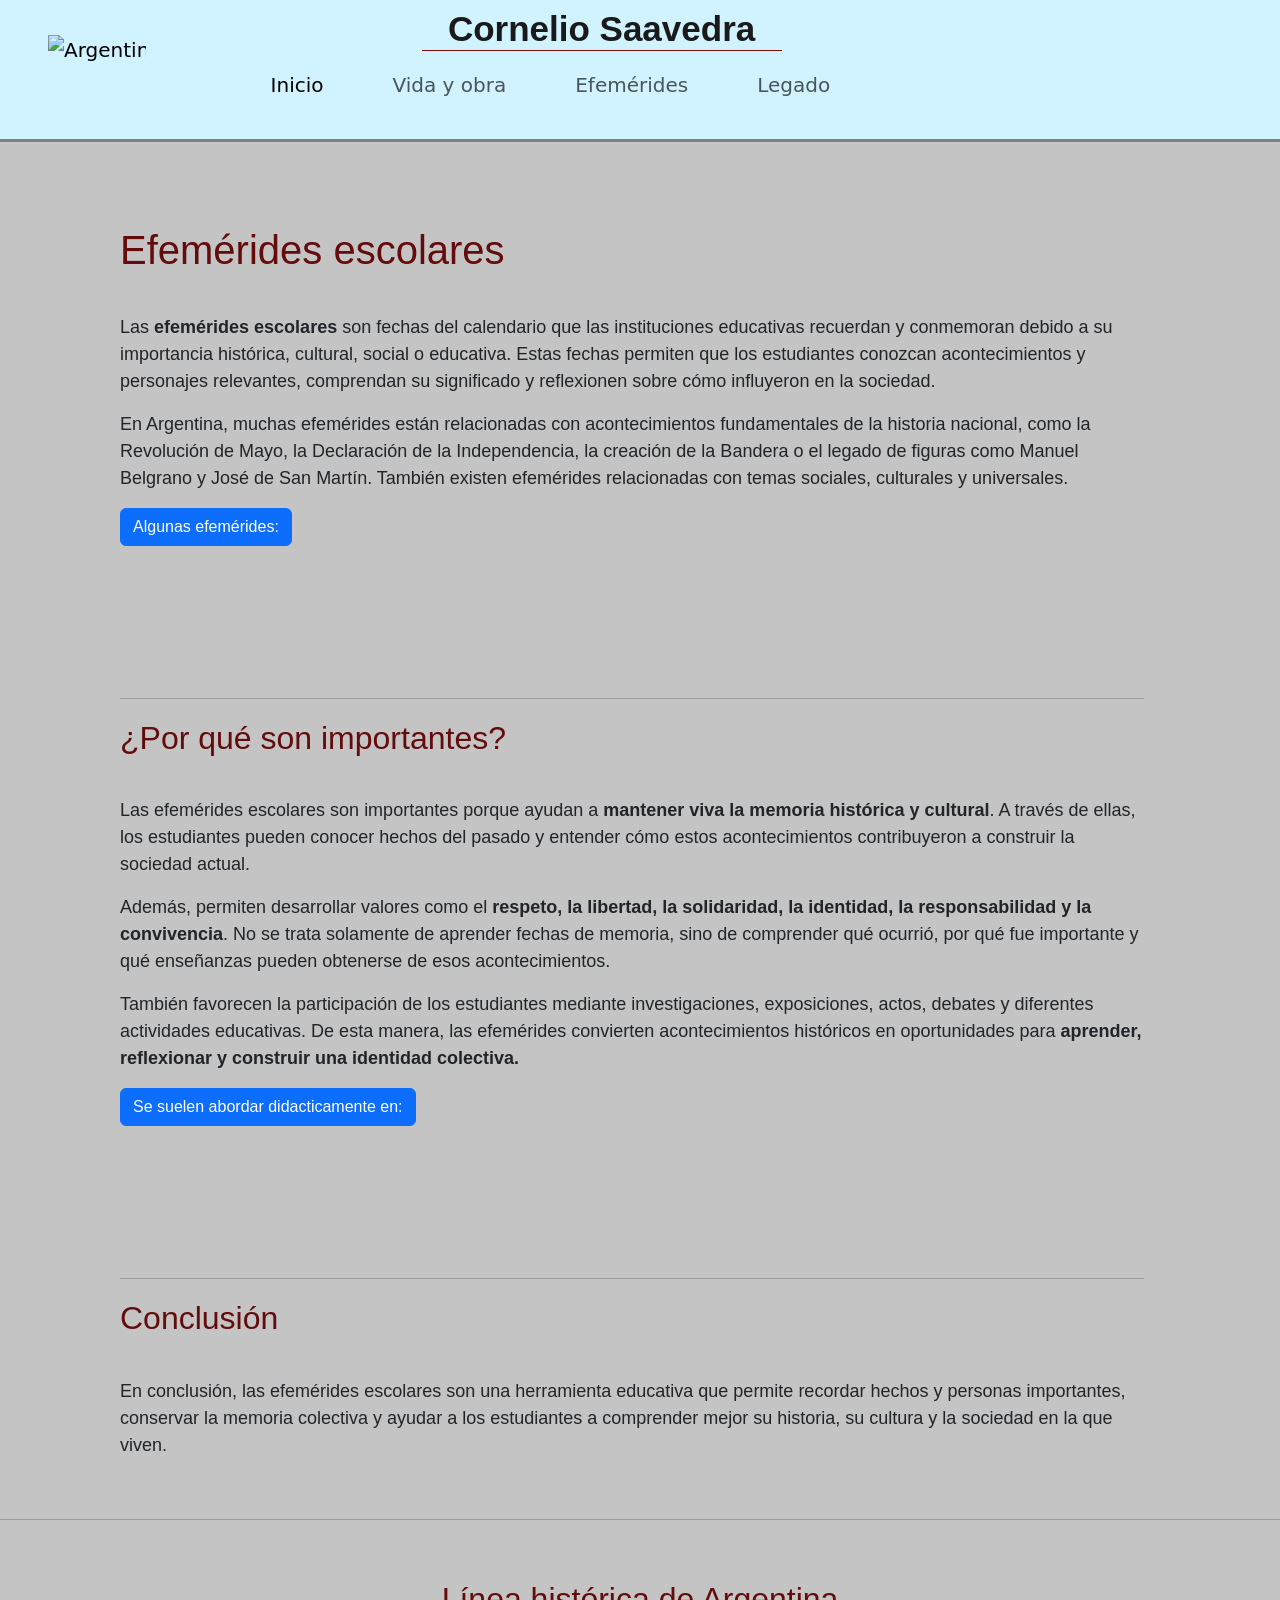
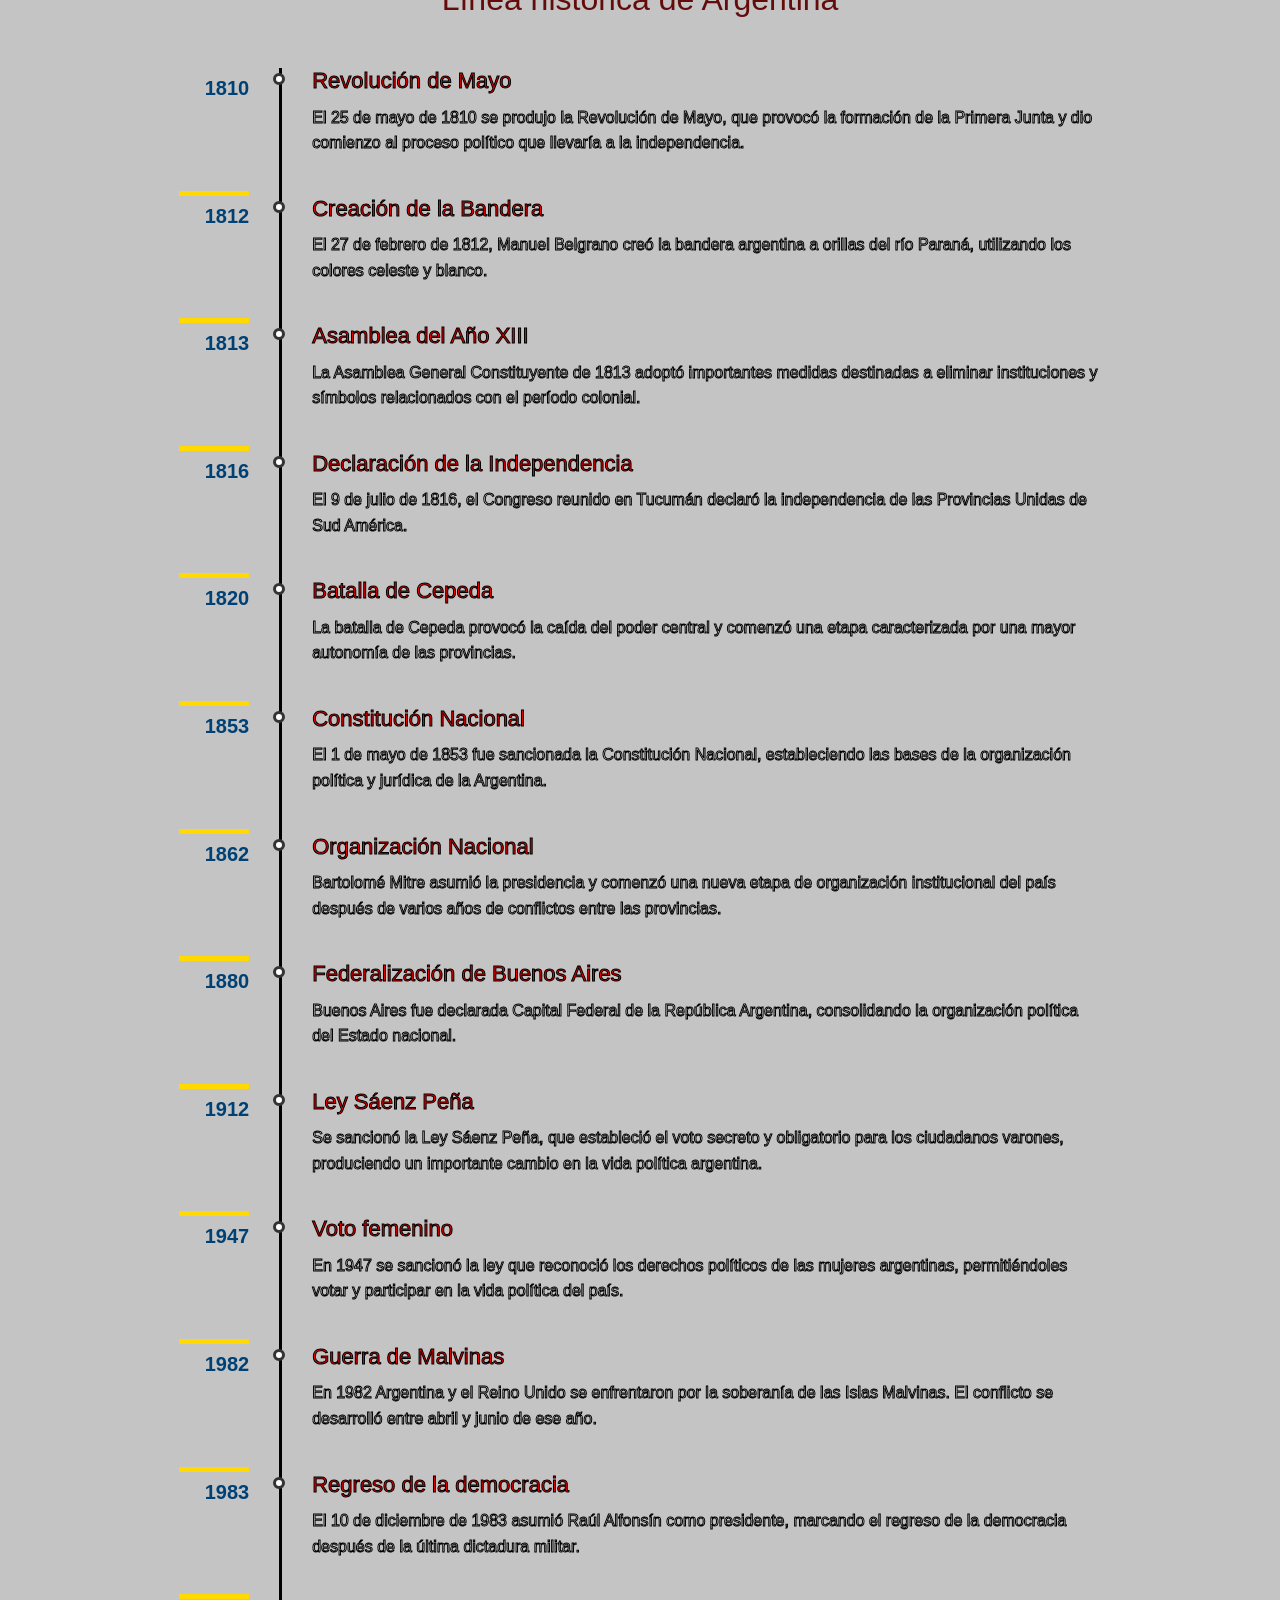
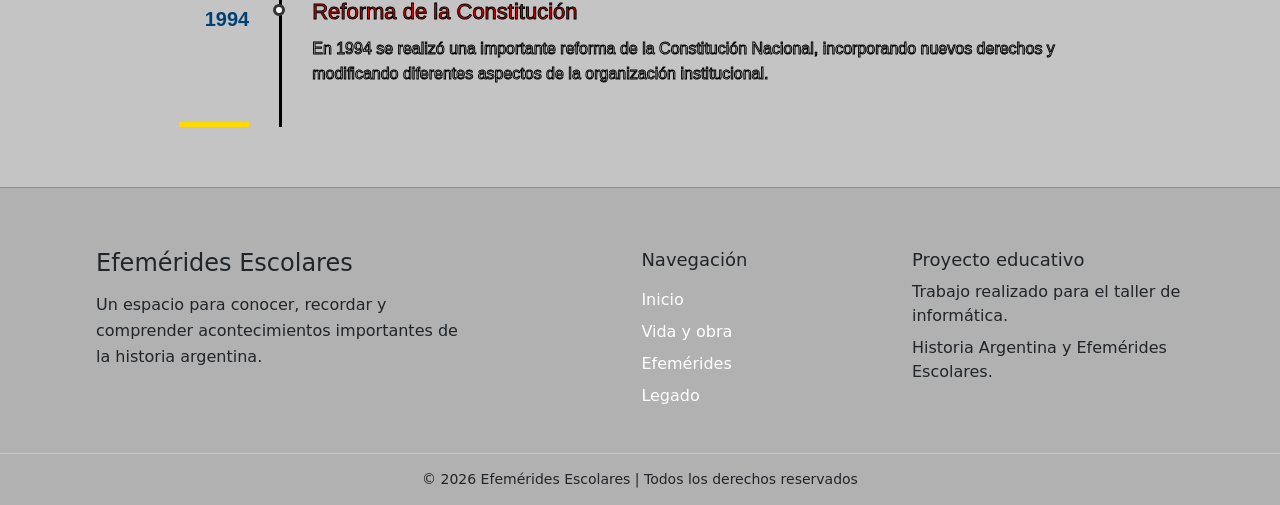
==== index.html @ 057ef775 "Add files via upload" ====
<!DOCTYPE html>
<html lang="en">
<head>
    <meta charset="UTF-8">
    <meta name="viewport" content="width=device-width, initial-scale=1.0">
    <title>Efemerides Escolares</title>
    <link rel="stylesheet" href="estilos.css">
    <link href="https://cdn.jsdelivr.net/npm/bootstrap@5.3.8/dist/css/bootstrap.min.css" rel="stylesheet" integrity="sha384-sRIl4kxILFvY47J16cr9ZwB07vP4J8+LH7qKQnuqkuIAvNWLzeN8tE5YBujZqJLB" crossorigin="anonymous">
    <script src="https://cdn.jsdelivr.net/npm/bootstrap@5.3.8/dist/js/bootstrap.bundle.min.js" integrity="sha384-FKyoEForCGlyvwx9Hj09JcYn3nv7wiPVlz7YYwJrWVcXK/BmnVDxM+D2scQbITxI" crossorigin="anonymous"></script>
</head>
<body>
<nav class="navbar navbar-expand-lg">

  <div class="container-fluid px-5">

    <a class="navbar-brand" href="#">
      <img class="loguitoarg" src="img/logoarg.jpg" alt="Argentina" width="230" height="100">
    </a>

    <button class="navbar-toggler" type="button" data-bs-toggle="collapse"
      data-bs-target="#navbarSupportedContent" aria-controls="navbarSupportedContent"
      aria-expanded="false" aria-label="Toggle navigation">

      <span class="navbar-toggler-icon"></span>

    </button>


    <div class="collapse navbar-collapse" id="navbarSupportedContent">

   
      <div class="titulo-navbar">
        <h1>Cornelio Saavedra</h1>
      </div>


      
      <ul class="navbar-nav mb-2 mb-lg-0">

        <li class="nav-item">
          <a class="nav-link active" aria-current="page" href="index.html">
            Inicio
          </a>
        </li>

        <li class="nav-item">
          <a class="nav-link" href="seccion1.html">
            Vida y obra
          </a>
        </li>

        <li class="nav-item">
          <a class="nav-link" href="seccion2.html">
            Efemérides
          </a>
        </li>

        <li class="nav-item">
          <a class="nav-link" href="seccion3.html">
            Legado
          </a>
        </li>

      </ul>

    </div>

  </div>

</nav>
    <header>
     
      <br>

</header>
<main>
  <section>
<h1>Efemérides escolares</h1>

<p>Las <strong>efemérides escolares</strong> son fechas del calendario que las instituciones educativas recuerdan y conmemoran debido a su importancia histórica, cultural, social o educativa. Estas fechas permiten que los estudiantes conozcan acontecimientos y personajes relevantes, comprendan su significado y reflexionen sobre cómo influyeron en la sociedad.</p>
<p>En Argentina, muchas efemérides están relacionadas con acontecimientos fundamentales de la historia nacional, como la Revolución de Mayo, la Declaración de la Independencia, la creación de la Bandera o el legado de figuras como Manuel Belgrano y José de San Martín. También existen efemérides relacionadas con temas sociales, culturales y universales.</p>
<p>
  <button class="btn btn-primary" type="button" data-bs-toggle="collapse" data-bs-target="#collapseWidthExample" aria-expanded="false" aria-controls="collapseWidthExample">
    Algunas efemérides:
  </button>
</p>
<div style="min-height: 120px;">
  <div class="collapse collapse-horizontal" id="collapseWidthExample">
    <div class="card card-body" style="width: 60%;">
      <ul>
<li><strong>24 de marzo:</strong>   Día Nacional de la Memoria por la Verdad y la Justicia.</li> 
<li><strong>2 de abril:</strong>   Día del Veterano y de los Caídos en la Guerra de Malvinas.</li>
<li><strong>25 de mayo:</strong>   conmemoración de la Revolución de Mayo de 1810.</li>
<li><strong>20 de junio:</strong> Día de la Bandera, en homenaje a Manuel Belgrano.</li>
<li><strong>9 de julio:</strong> Día de la Independencia.</li>
<li><strong>17 de agosto:</strong> conmemoración del fallecimiento del general José de San Martín.</li>
<li><strong>11 de septiembre:</strong> Día del Maestro, en homenaje a Domingo Faustino Sarmiento.</li>
<li><strong>12 de octubre:</strong> Día del Respeto a la Diversidad Cultural.</li>
<li><strong>20 de noviembre:</strong> Día de la Soberanía Nacional.</li>
</ul>
      
    </div>
  </div>
</div>

<hr>
<h2>¿Por qué son importantes?</h2>
<p>Las efemérides escolares son importantes porque ayudan a <strong>mantener viva la memoria histórica y cultural</strong>. A través de ellas, los estudiantes pueden conocer hechos del pasado y entender cómo estos acontecimientos contribuyeron a construir la sociedad actual.</p>
<p>Además, permiten desarrollar valores como el <strong>respeto, la libertad, la solidaridad, la identidad, la responsabilidad y la convivencia</strong>. No se trata solamente de aprender fechas de memoria, sino de comprender qué ocurrió, por qué fue importante y qué enseñanzas pueden obtenerse de esos acontecimientos.</p>
 <p>También favorecen la participación de los estudiantes mediante investigaciones, exposiciones, actos, debates y diferentes actividades educativas. De esta manera, las efemérides convierten acontecimientos históricos en oportunidades para <strong>aprender, reflexionar y construir una identidad colectiva.</strong></p>


<p>
  <button class="btn btn-primary" type="button" data-bs-toggle="collapse" data-bs-target="#collapseWidthExample" aria-expanded="false" aria-controls="collapseWidthExample">
    Se suelen abordar didacticamente en:
  </button>
</p>
<div style="min-height: 120px;">
  <div class="collapse collapse-horizontal" id="collapseWidthExample">
    <div class="card card-body" style="width: 60%;">
      <ul>
<li>Investigaciones históricas.</li>
<li>Exposiciones orales.</li>
<li>Carteleras y murales.</li>
<li>Líneas de tiempo.</li>
<li>Representaciones teatrales.</li>
<li>Debates y reflexiones.</li>
<li>Lecturas de documentos históricos.</li>
<li>Producciones audiovisuales.</li>
<li>Presentaciones digitales.</li>
<li>Trabajos artísticos.</li>
    </div>
  </div>
</div>


<hr>
<h2> Conclusión</h2>
<p>En conclusión, las efemérides escolares son una herramienta educativa que permite recordar hechos y personas importantes, conservar la memoria colectiva y ayudar a los estudiantes a comprender mejor su historia, su cultura y la sociedad en la que viven.</p>


</section>
<hr>
<section class="seccion-historia">

    <h2>Línea histórica de Argentina</h2>

    <div class="timeline">

        <div class="timeline-item">
            <div class="timeline-date">1810</div>

            <div class="timeline-content">
                <h3>Revolución de Mayo</h3>
                <p>
                    El 25 de mayo de 1810 se produjo la Revolución de Mayo,
                    que provocó la formación de la Primera Junta y dio comienzo
                    al proceso político que llevaría a la independencia.
                </p>
            </div>
        </div>


        <div class="timeline-item">
            <div class="timeline-date">1812</div>

            <div class="timeline-content">
                <h3>Creación de la Bandera</h3>
                <p>
                    El 27 de febrero de 1812, Manuel Belgrano creó la bandera
                    argentina a orillas del río Paraná, utilizando los colores
                    celeste y blanco.
                </p>
            </div>
        </div>


        <div class="timeline-item">
            <div class="timeline-date">1813</div>

            <div class="timeline-content">
                <h3>Asamblea del Año XIII</h3>
                <p>
                    La Asamblea General Constituyente de 1813 adoptó importantes
                    medidas destinadas a eliminar instituciones y símbolos
                    relacionados con el período colonial.
                </p>
            </div>
        </div>


        <div class="timeline-item">
            <div class="timeline-date">1816</div>

            <div class="timeline-content">
                <h3>Declaración de la Independencia</h3>
                <p>
                    El 9 de julio de 1816, el Congreso reunido en Tucumán declaró
                    la independencia de las Provincias Unidas de Sud América.
                </p>
            </div>
        </div>


        <div class="timeline-item">
            <div class="timeline-date">1820</div>

            <div class="timeline-content">
                <h3>Batalla de Cepeda</h3>
                <p>
                    La batalla de Cepeda provocó la caída del poder central y
                    comenzó una etapa caracterizada por una mayor autonomía
                    de las provincias.
                </p>
            </div>
        </div>


        <div class="timeline-item">
            <div class="timeline-date">1853</div>

            <div class="timeline-content">
                <h3>Constitución Nacional</h3>
                <p>
                    El 1 de mayo de 1853 fue sancionada la Constitución Nacional,
                    estableciendo las bases de la organización política y
                    jurídica de la Argentina.
                </p>
            </div>
        </div>


        <div class="timeline-item">
            <div class="timeline-date">1862</div>

            <div class="timeline-content">
                <h3>Organización Nacional</h3>
                <p>
                    Bartolomé Mitre asumió la presidencia y comenzó una nueva
                    etapa de organización institucional del país después de
                    varios años de conflictos entre las provincias.
                </p>
            </div>
        </div>


        <div class="timeline-item">
            <div class="timeline-date">1880</div>

            <div class="timeline-content">
                <h3>Federalización de Buenos Aires</h3>
                <p>
                    Buenos Aires fue declarada Capital Federal de la República
                    Argentina, consolidando la organización política del Estado
                    nacional.
                </p>
            </div>
        </div>


        <div class="timeline-item">
            <div class="timeline-date">1912</div>

            <div class="timeline-content">
                <h3>Ley Sáenz Peña</h3>
                <p>
                    Se sancionó la Ley Sáenz Peña, que estableció el voto secreto
                    y obligatorio para los ciudadanos varones, produciendo un
                    importante cambio en la vida política argentina.
                </p>
            </div>
        </div>


        <div class="timeline-item">
            <div class="timeline-date">1947</div>

            <div class="timeline-content">
                <h3>Voto femenino</h3>
                <p>
                    En 1947 se sancionó la ley que reconoció los derechos
                    políticos de las mujeres argentinas, permitiéndoles votar
                    y participar en la vida política del país.
                </p>
            </div>
        </div>


        <div class="timeline-item">
            <div class="timeline-date">1982</div>

            <div class="timeline-content">
                <h3>Guerra de Malvinas</h3>
                <p>
                    En 1982 Argentina y el Reino Unido se enfrentaron por la
                    soberanía de las Islas Malvinas. El conflicto se desarrolló
                    entre abril y junio de ese año.
                </p>
            </div>
        </div>


        <div class="timeline-item">
            <div class="timeline-date">1983</div>

            <div class="timeline-content">
                <h3>Regreso de la democracia</h3>
                <p>
                    El 10 de diciembre de 1983 asumió Raúl Alfonsín como
                    presidente, marcando el regreso de la democracia después
                    de la última dictadura militar.
                </p>
            </div>
        </div>


        <div class="timeline-item">
            <div class="timeline-date">1994</div>

            <div class="timeline-content">
                <h3>Reforma de la Constitución</h3>
                <p>
                    En 1994 se realizó una importante reforma de la Constitución
                    Nacional, incorporando nuevos derechos y modificando
                    diferentes aspectos de la organización institucional.
                </p>
            </div>
        </div>

    </div>

</section>

</section>

</main>
<footer>
  <hr>
      <div class="footer-contenido">

        <div class="footer-info">
            <h3>Efemérides Escolares</h3>
            <p>
                Un espacio para conocer, recordar y comprender
                acontecimientos importantes de la historia argentina.
            </p>
        </div>


        <div class="footer-enlaces">
            <h4>Navegación</h4>

            <a href="index.html">Inicio</a>
            <a href="vidaobra.html">Vida y obra</a>
            <a href="efemerides.html">Efemérides</a>
            <a href="legado.html">Legado</a>
        </div>


        <div class="footer-datos">
            <h4>Proyecto educativo</h4>

            <p>
                Trabajo realizado para el taller de informática.
            </p>

            <p>
                Historia Argentina y Efemérides Escolares.
            </p>
        </div>

    </div>


    <div class="footer-final">
        <p>© 2026 Efemérides Escolares | Todos los derechos reservados</p>
    </div>

</footer>
</body>
</html>
---- estilos.css ----
.loguitoarg{
     mix-blend-mode: multiply;
     margin-top: auto;
     margin-bottom:40px;
     
}
.navbar .container-fluid {
    padding-left: 50px;
    padding-right: 50px;
    position: relative;
}

.navbar-collapse {
    justify-content: center;
}

.navbar-nav {
    position: absolute;
    left: 43%;
    transform: translateX(-50%);
    display: flex;
    gap: 5px;
     padding-top: 30px;
}

.navbar .nav-link {
   
    font-size: 20px;
    font-weight: 500;
    padding: 8px 32px !important;
}
.navbar{
    border-bottom: 3px solid gray ;
    background-color: lightblue !important;
  
}
.seccion-historia {
    width: 80%;
    margin: 60px auto;
}

.seccion-historia h2 {
    text-align: center;
    margin-bottom: 50px;
    font-size: 32px;
}


.timeline {
    width: 90%;
    margin: auto;
}



.timeline-item {
    display: flex;
    gap: 30px;
}


.timeline-date {
    min-width: 70px;
    font-size: 20px;
    font-weight: bold;
    text-align: right;
    padding-top: 5px;
    color:rgb(0, 65, 117);
    border-bottom: 5px solid rgb(255, 217, 0);
}


.timeline-content {
    position: relative;
    border-left: 3px solid #eb3030;
    padding-left: 30px;
    padding-bottom: 40px;
    color: rgb(253, 253, 251);
    -webkit-text-stroke: 1px rgb(0, 0, 0);
    border-color: black;
    font-size: 20px;
}


.timeline-content::before {
    content: "";
    position: absolute;

    width: 12px;
    height: 12px;

    background-color: white;
    border: 3px solid #333;
    border-radius: 50%;

    left: -9px;
    top: 5px;
}


.timeline-content h3 {
    margin: 0 0 10px 0;
    font-size: 22px;
}


.timeline-content p {
    margin: 0;
    line-height: 1.6;
    font-size: 16px;
}
.titulo-navbar {
    width:900px;

    text-align: center;
    margin-bottom: auto;
    margin-top:auto;
    margin-right: 520px;
}

.titulo-navbar h1 {
    font-size: 35px;
    font-family:'Franklin Gothic Medium', 'Arial Narrow', Arial, sans-serif;
    margin: 0;
    font-weight: bold;
margin-bottom: 80px;
margin-left: auto;
margin-right: 280px;
border-bottom: 1px solid rgb(129, 10, 10);
width:40%;
color:#1A1A1A

}
section{
    width: 80%;
    margin-right:auto;
    margin-left:120px;
    font-size:18px;
    font-family: Verdana, Geneva, Tahoma, sans-serif;
}
section h2, section h1{
    margin-top: 20px;
    margin-bottom:40px;
    color:rgb(100, 12, 12);
    font-family: Impact, Haettenschweiler, 'Arial Narrow Bold', sans-serif, monospace;
}
body{
   
    background-color: rgb(196, 196, 196) !important;
}
.navbar{
    background-color: rgb(208, 243, 255) !important;
}
.footer {
    background-color: #000000 ;
    color: white;
    margin-top: 60px;
}


.footer-contenido {
    width: 85%;
    margin: auto;

    display: flex;
    justify-content: space-between;

    gap: 50px;

    padding: 45px 0;
}
.timeline-content h3{
    color:#f00101;
}


.footer-info {
    width: 35%;
}

.footer-info h3 {
    margin-bottom: 15px;
    font-size: 24px;
}

.footer-info p {
    line-height: 1.6;
    margin: 0;
}



.footer-enlaces {
    display: flex;
    flex-direction: column;
    gap: 8px;
}

.footer-enlaces h4 {
    margin-bottom: 10px;
    font-size: 18px;
}

.footer-enlaces a {
    color: white;
    text-decoration: none;
}

.footer-enlaces a:hover {
    text-decoration: underline;
}




.footer-datos {
    width: 25%;
}

.footer-datos h4 {
    margin-bottom: 10px;
    font-size: 18px;
}

.footer-datos p {
    line-height: 1.5;
    margin-bottom: 8px;
}




.footer-final {
    border-top: 1px solid rgba(255, 255, 255, 0.3);

    text-align: center;

    padding: 15px;
}

.footer-final p {
    margin: 0;
    font-size: 14px;
}
.importancia-saavedra {
    width: 85%;
    max-width: 1100px;
    margin: 80px auto;
    text-align: center;
}

.importancia-saavedra h2 {
    font-size: 32px;
    margin-bottom: 20px;
}

.introduccion {
    width: 75%;
    margin: 0 auto 50px;
    line-height: 1.7;
    font-size: 17px;
}




.tarjetas-historia {
    display: flex;
    justify-content: center;
    gap: 30px;
}



.tarjeta-historia {
    width: 30%;
    padding: 30px 25px;

    background-color: #f5f5f5;

    border-radius: 12px;

    box-shadow: 0 5px 15px rgba(0, 0, 0, 0.10);

    transition: 0.3s;
}




.tarjeta-historia:hover {
    transform: translateY(-10px);

    box-shadow: 0 10px 25px rgba(0, 0, 0, 0.18);
}



.icono {
    font-size: 40px;
    margin-bottom: 15px;
}




.tarjeta-historia h3 {
    font-size: 22px;
    margin-bottom: 15px;
}




.tarjeta-historia p {
    line-height: 1.6;
    color: #555;
}




.ver-mas {
    display: block;

    margin-top: 20px;

    font-weight: bold;
    color: #1e3a5f;}
    .cornudo{
        max-width: 1100px;
        width: 85%;
        margin-right: auto;
        margin-left: 390px;
        height: 550px;
        margin-top:70px;
        border-radius: 40px;
        border: 2px solid black;
      
    }
    footer{
        background-color: #b1b1b1;
    }
    .pj{
        width:75%;
        height: 600px;
        margin: 50px 200px;
        border-radius: 15px;
    }
 table {
    
  width: 100%;
  border-collapse: collapse;
  font-family: Arial, sans-serif;
  margin: 20px 30px;
}

th, td {
  border: 2px solid black;
  padding: 12px;
  text-align: left;
}

th {
  background-color: #007bff;
  color: white;
  font-weight: bold;
}
td{
    color:#811414
}
.elcorne{
    color:#3b0000;
    margin: 40px 60px;
    font-size: 30px;
    border-bottom: 1px solid black;
    width: 30%;
}
.linis{
    border-bottom: 1px solid black;
    width:50%
}
.seccion-monumentos {
    width: 90%;
    margin: 40px auto;
}

.seccion-monumentos h2 {
    text-align: center;
    margin-bottom: 30px;
}

.cards-monumentos {
    display: flex;
    justify-content: center;
    gap: 30px;
}

.card-monumento {
    width: 400px;
    border: 1px solid #ccc;
    border-radius: 10px;
    overflow: hidden;
    background-color: white;
    box-shadow: 0 4px 8px #00000030;
    margin: 50px 100px;
}

.card-monumento img {
    width: 100%;
    height: 250px;
    object-fit: cover;
}

.card-contenido {
    padding: 20px;
}

.card-contenido h3 {
    margin-top: 0;
}

.card-contenido p {
    line-height: 1.5;
}
.conmem{
    margin-top: 70px;
    margin-bottom:70px;
    margin-left: 300px;
    border-bottom: 2px solid white;
    width: 25%;
}
.video-historia {
    text-align: center;
    margin: 40px 0;
}

.video-historia video {
    width: 1100px;
    height:500px;
    border: 5px solid gray;
}
#galeriaSaavedra {
    width: 90%;
    margin: 40px auto;
    border: 3px solid black;
}

#galeriaSaavedra img {
       width: 100%;
    height: 500px;
    object-fit: contain;
    background-color: #222;}

.carousel-caption {
    background-color: rgba(0, 0, 0, 0.6);
    padding: 15px;
}

.carousel-caption h5 {
    font-size: 24px;
}

.carousel-caption p {
    font-size: 16px;
}




section ul {
    line-height: 1.8;
}

section li {
    margin-bottom: 10px;
}




blockquote {
    width: 80%;
    margin: 30px auto;
    padding: 20px;
    border-left: 5px solid #811414;
    background-color: #eeeeee;
    font-size: 20px;
    font-style: italic;
}




section {
    margin-top: 60px;
    margin-bottom: 60px;
}
.recreacion {
    width: 85%;
    margin: 70px auto;
    padding: 40px;
    text-align: center;
    background-color: #eeeeee;
    border-top: 4px solid #811414;
    border-bottom: 4px solid #811414;
}

.recreacion h2 {
    margin-bottom: 25px;
}

.recreacion p {
    width: 80%;
    margin: 0 auto 30px;
    line-height: 1.6;
}

.recreacion video {
    width: 90%;
    height: 500px;
    border: 4px solid #555;
}
.fuentes {
    width: 85%;
    margin: 80px auto 40px;
    padding: 35px;
    background-color: #d6d6d6;
    border: 2px solid #777;
    border-radius: 10px;
}

.fuentes h2 {
    margin-bottom: 25px;
    border-bottom: 2px solid #811414;
    padding-bottom: 10px;
}

.fuentes p {
    line-height: 1.6;
}

.fuentes li {
    margin-bottom: 12px;
    line-height: 1.5;
}

.fuentes-final {
    margin-top: 30px;
    font-style: italic;
    border-top: 1px solid #777;
    padding-top: 20px;
}
.offcanvas-title{
    color:red;
    font-family: Impact, Haettenschweiler, 'Arial Narrow Bold', sans-serif;
}
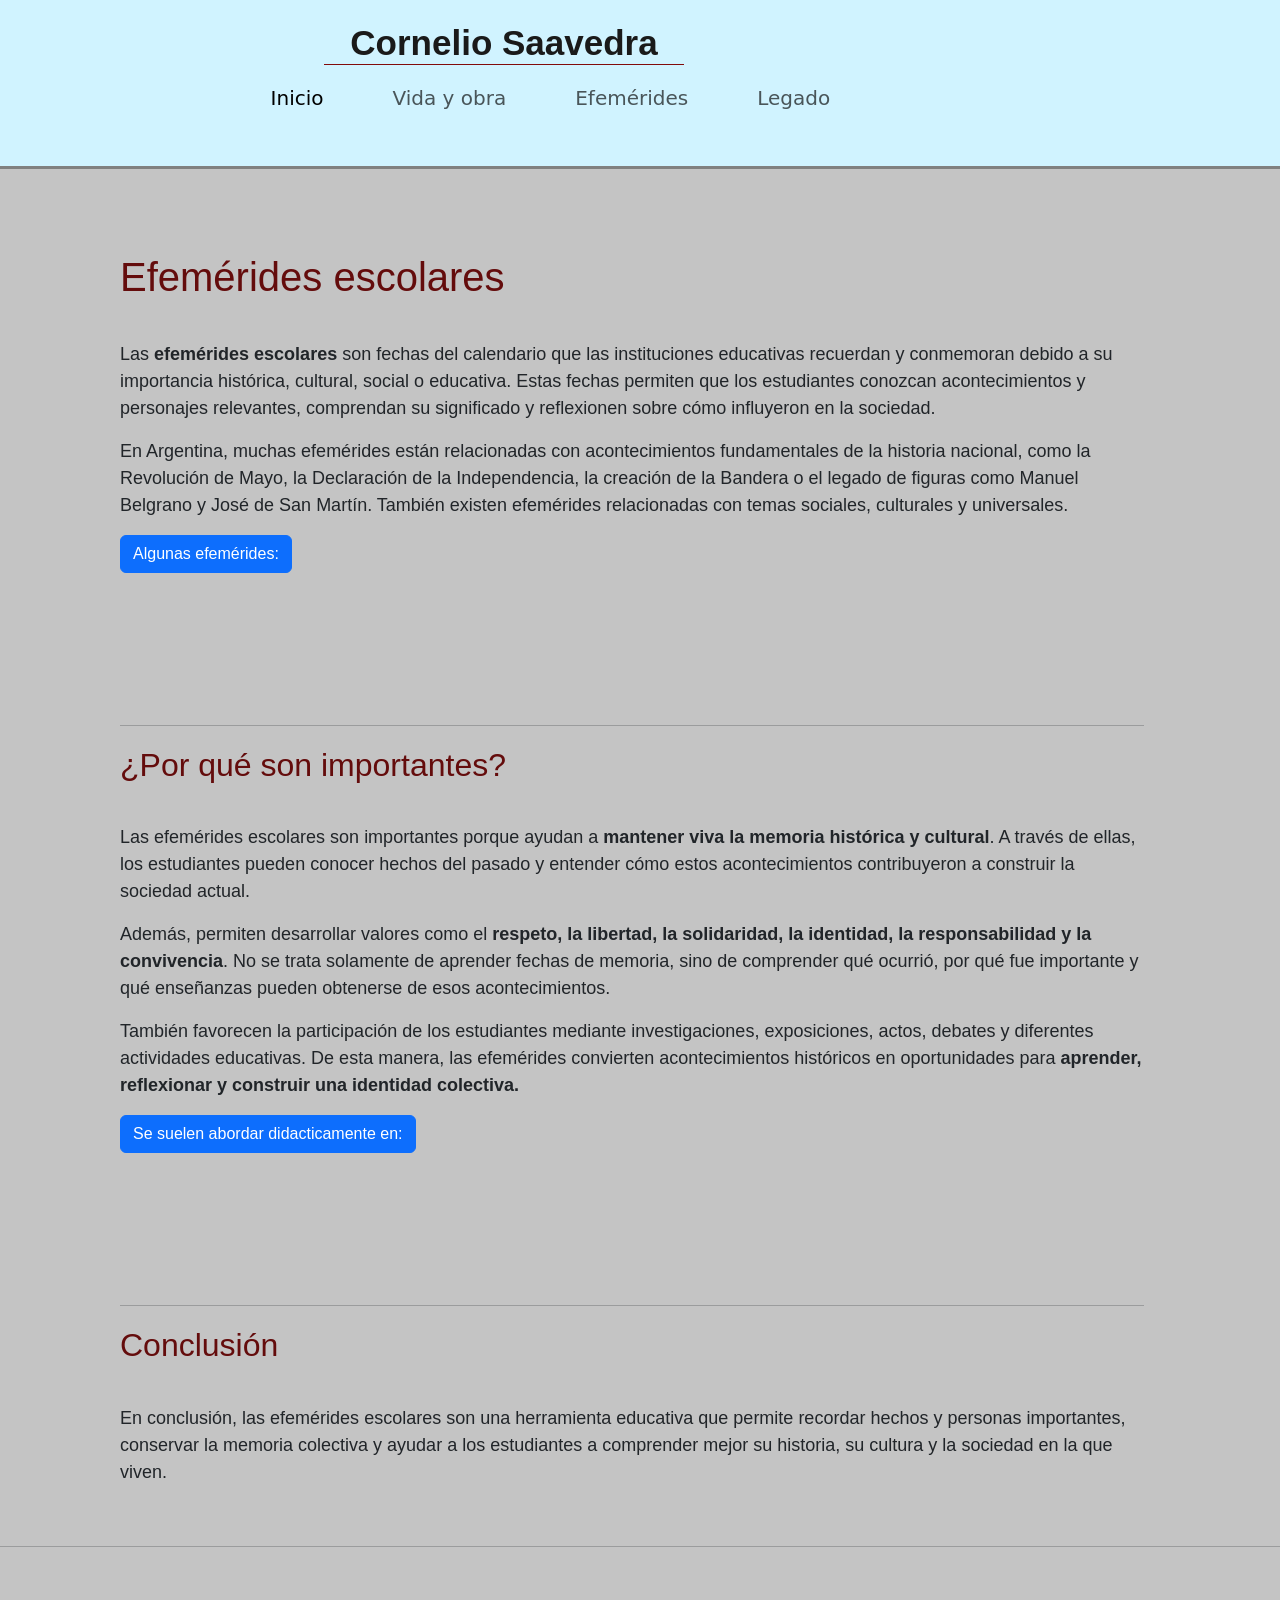
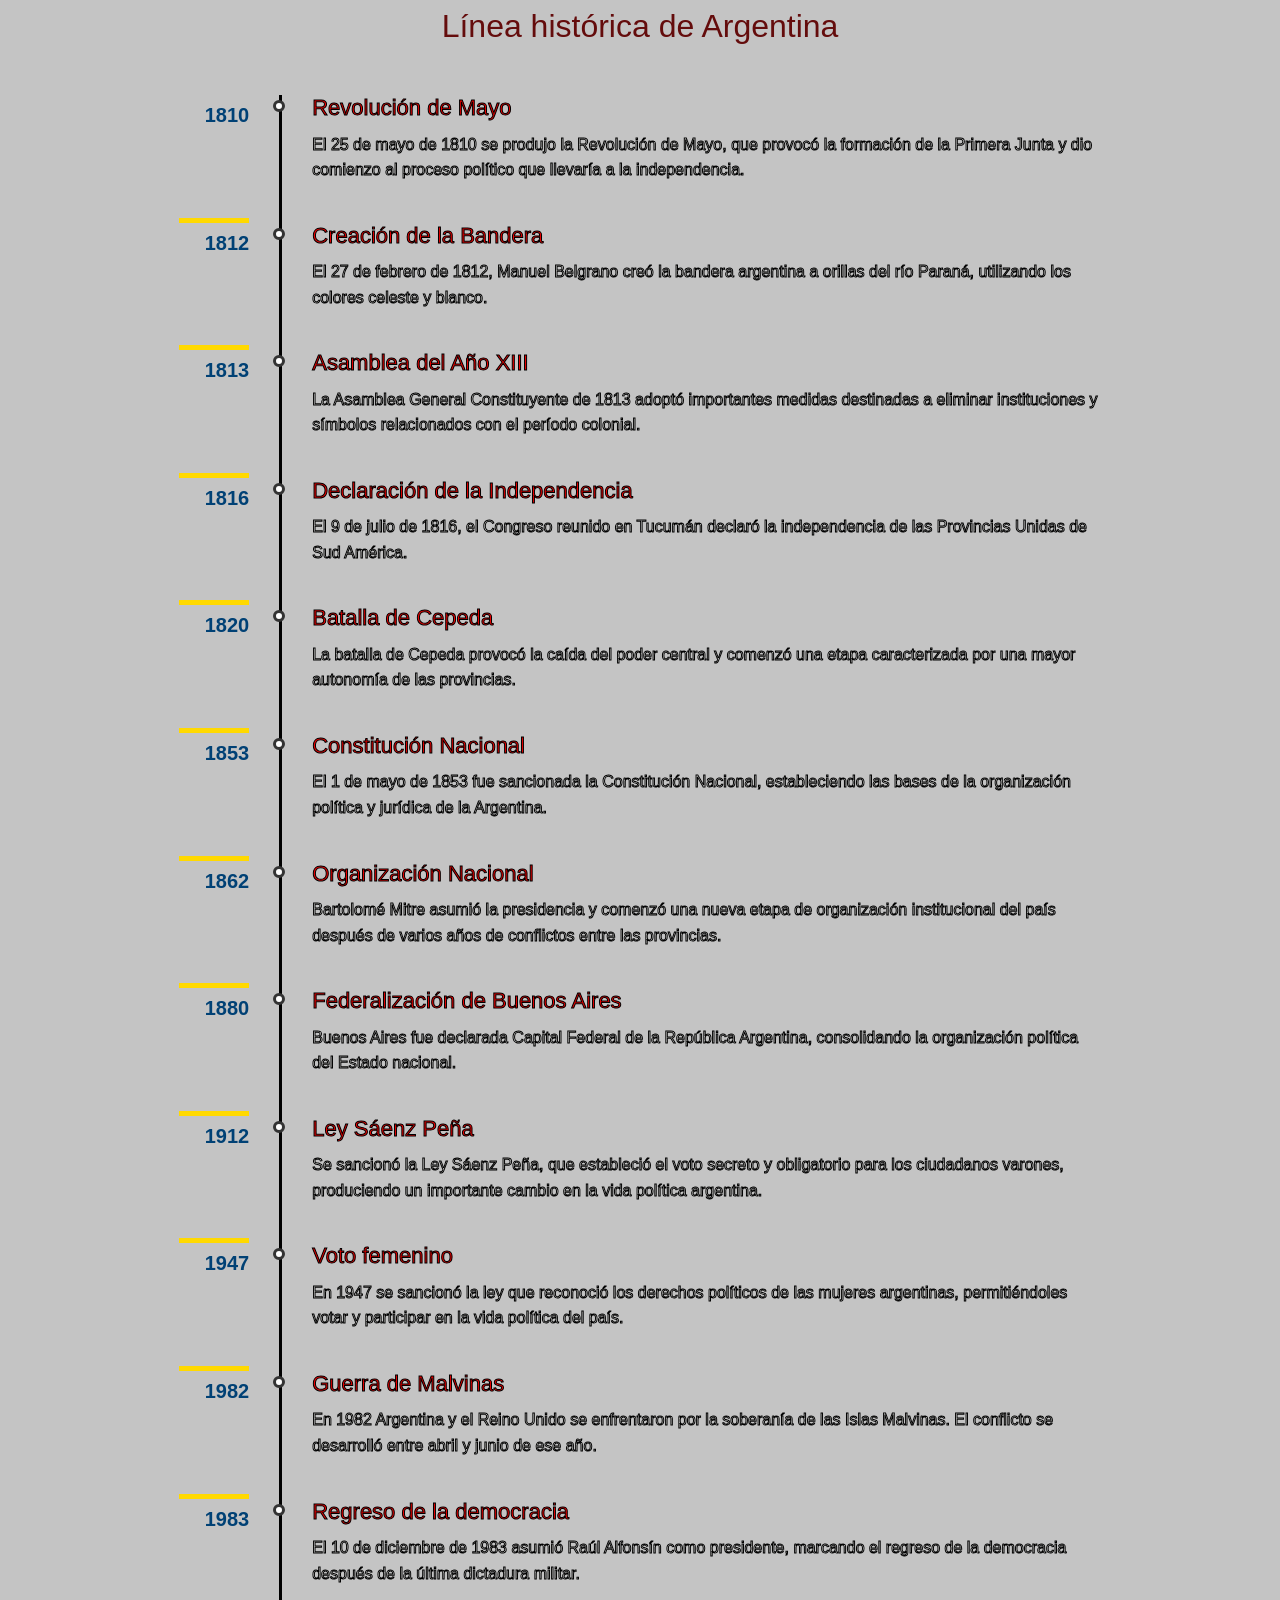
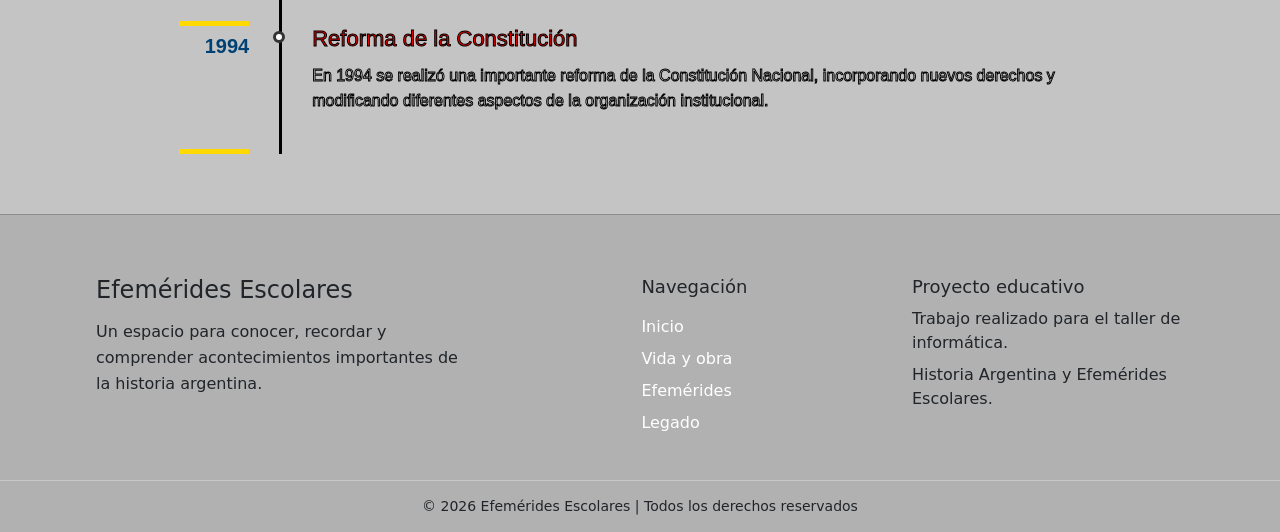
==== commit 6e3a169f: "Add files via upload" ====
--- a/index.html
+++ b/index.html
@@ -1,381 +1,382 @@
-<!DOCTYPE html>
-<html lang="en">
-<head>
-    <meta charset="UTF-8">
-    <meta name="viewport" content="width=device-width, initial-scale=1.0">
-    <title>Efemerides Escolares</title>
-    <link rel="stylesheet" href="estilos.css">
-    <link href="https://cdn.jsdelivr.net/npm/bootstrap@5.3.8/dist/css/bootstrap.min.css" rel="stylesheet" integrity="sha384-sRIl4kxILFvY47J16cr9ZwB07vP4J8+LH7qKQnuqkuIAvNWLzeN8tE5YBujZqJLB" crossorigin="anonymous">
-    <script src="https://cdn.jsdelivr.net/npm/bootstrap@5.3.8/dist/js/bootstrap.bundle.min.js" integrity="sha384-FKyoEForCGlyvwx9Hj09JcYn3nv7wiPVlz7YYwJrWVcXK/BmnVDxM+D2scQbITxI" crossorigin="anonymous"></script>
-</head>
-<body>
-<nav class="navbar navbar-expand-lg">
-
-  <div class="container-fluid px-5">
-
-    <a class="navbar-brand" href="#">
-      <img class="loguitoarg" src="img/logoarg.jpg" alt="Argentina" width="230" height="100">
-    </a>
-
-    <button class="navbar-toggler" type="button" data-bs-toggle="collapse"
-      data-bs-target="#navbarSupportedContent" aria-controls="navbarSupportedContent"
-      aria-expanded="false" aria-label="Toggle navigation">
-
-      <span class="navbar-toggler-icon"></span>
-
-    </button>
-
-
-    <div class="collapse navbar-collapse" id="navbarSupportedContent">
-
-   
-      <div class="titulo-navbar">
-        <h1>Cornelio Saavedra</h1>
-      </div>
-
-
-      
-      <ul class="navbar-nav mb-2 mb-lg-0">
-
-        <li class="nav-item">
-          <a class="nav-link active" aria-current="page" href="index.html">
-            Inicio
-          </a>
-        </li>
-
-        <li class="nav-item">
-          <a class="nav-link" href="seccion1.html">
-            Vida y obra
-          </a>
-        </li>
-
-        <li class="nav-item">
-          <a class="nav-link" href="seccion2.html">
-            Efemérides
-          </a>
-        </li>
-
-        <li class="nav-item">
-          <a class="nav-link" href="seccion3.html">
-            Legado
-          </a>
-        </li>
-
-      </ul>
-
-    </div>
-
-  </div>
-
-</nav>
-    <header>
-     
-      <br>
-
-</header>
-<main>
-  <section>
-<h1>Efemérides escolares</h1>
-
-<p>Las <strong>efemérides escolares</strong> son fechas del calendario que las instituciones educativas recuerdan y conmemoran debido a su importancia histórica, cultural, social o educativa. Estas fechas permiten que los estudiantes conozcan acontecimientos y personajes relevantes, comprendan su significado y reflexionen sobre cómo influyeron en la sociedad.</p>
-<p>En Argentina, muchas efemérides están relacionadas con acontecimientos fundamentales de la historia nacional, como la Revolución de Mayo, la Declaración de la Independencia, la creación de la Bandera o el legado de figuras como Manuel Belgrano y José de San Martín. También existen efemérides relacionadas con temas sociales, culturales y universales.</p>
-<p>
-  <button class="btn btn-primary" type="button" data-bs-toggle="collapse" data-bs-target="#collapseWidthExample" aria-expanded="false" aria-controls="collapseWidthExample">
-    Algunas efemérides:
-  </button>
-</p>
-<div style="min-height: 120px;">
-  <div class="collapse collapse-horizontal" id="collapseWidthExample">
-    <div class="card card-body" style="width: 60%;">
-      <ul>
-<li><strong>24 de marzo:</strong>   Día Nacional de la Memoria por la Verdad y la Justicia.</li> 
-<li><strong>2 de abril:</strong>   Día del Veterano y de los Caídos en la Guerra de Malvinas.</li>
-<li><strong>25 de mayo:</strong>   conmemoración de la Revolución de Mayo de 1810.</li>
-<li><strong>20 de junio:</strong> Día de la Bandera, en homenaje a Manuel Belgrano.</li>
-<li><strong>9 de julio:</strong> Día de la Independencia.</li>
-<li><strong>17 de agosto:</strong> conmemoración del fallecimiento del general José de San Martín.</li>
-<li><strong>11 de septiembre:</strong> Día del Maestro, en homenaje a Domingo Faustino Sarmiento.</li>
-<li><strong>12 de octubre:</strong> Día del Respeto a la Diversidad Cultural.</li>
-<li><strong>20 de noviembre:</strong> Día de la Soberanía Nacional.</li>
-</ul>
-      
-    </div>
-  </div>
-</div>
-
-<hr>
-<h2>¿Por qué son importantes?</h2>
-<p>Las efemérides escolares son importantes porque ayudan a <strong>mantener viva la memoria histórica y cultural</strong>. A través de ellas, los estudiantes pueden conocer hechos del pasado y entender cómo estos acontecimientos contribuyeron a construir la sociedad actual.</p>
-<p>Además, permiten desarrollar valores como el <strong>respeto, la libertad, la solidaridad, la identidad, la responsabilidad y la convivencia</strong>. No se trata solamente de aprender fechas de memoria, sino de comprender qué ocurrió, por qué fue importante y qué enseñanzas pueden obtenerse de esos acontecimientos.</p>
- <p>También favorecen la participación de los estudiantes mediante investigaciones, exposiciones, actos, debates y diferentes actividades educativas. De esta manera, las efemérides convierten acontecimientos históricos en oportunidades para <strong>aprender, reflexionar y construir una identidad colectiva.</strong></p>
-
-
-<p>
-  <button class="btn btn-primary" type="button" data-bs-toggle="collapse" data-bs-target="#collapseWidthExample" aria-expanded="false" aria-controls="collapseWidthExample">
-    Se suelen abordar didacticamente en:
-  </button>
-</p>
-<div style="min-height: 120px;">
-  <div class="collapse collapse-horizontal" id="collapseWidthExample">
-    <div class="card card-body" style="width: 60%;">
-      <ul>
-<li>Investigaciones históricas.</li>
-<li>Exposiciones orales.</li>
-<li>Carteleras y murales.</li>
-<li>Líneas de tiempo.</li>
-<li>Representaciones teatrales.</li>
-<li>Debates y reflexiones.</li>
-<li>Lecturas de documentos históricos.</li>
-<li>Producciones audiovisuales.</li>
-<li>Presentaciones digitales.</li>
-<li>Trabajos artísticos.</li>
-    </div>
-  </div>
-</div>
-
-
-<hr>
-<h2> Conclusión</h2>
-<p>En conclusión, las efemérides escolares son una herramienta educativa que permite recordar hechos y personas importantes, conservar la memoria colectiva y ayudar a los estudiantes a comprender mejor su historia, su cultura y la sociedad en la que viven.</p>
-
-
-</section>
-<hr>
-<section class="seccion-historia">
-
-    <h2>Línea histórica de Argentina</h2>
-
-    <div class="timeline">
-
-        <div class="timeline-item">
-            <div class="timeline-date">1810</div>
-
-            <div class="timeline-content">
-                <h3>Revolución de Mayo</h3>
-                <p>
-                    El 25 de mayo de 1810 se produjo la Revolución de Mayo,
-                    que provocó la formación de la Primera Junta y dio comienzo
-                    al proceso político que llevaría a la independencia.
-                </p>
-            </div>
-        </div>
-
-
-        <div class="timeline-item">
-            <div class="timeline-date">1812</div>
-
-            <div class="timeline-content">
-                <h3>Creación de la Bandera</h3>
-                <p>
-                    El 27 de febrero de 1812, Manuel Belgrano creó la bandera
-                    argentina a orillas del río Paraná, utilizando los colores
-                    celeste y blanco.
-                </p>
-            </div>
-        </div>
-
-
-        <div class="timeline-item">
-            <div class="timeline-date">1813</div>
-
-            <div class="timeline-content">
-                <h3>Asamblea del Año XIII</h3>
-                <p>
-                    La Asamblea General Constituyente de 1813 adoptó importantes
-                    medidas destinadas a eliminar instituciones y símbolos
-                    relacionados con el período colonial.
-                </p>
-            </div>
-        </div>
-
-
-        <div class="timeline-item">
-            <div class="timeline-date">1816</div>
-
-            <div class="timeline-content">
-                <h3>Declaración de la Independencia</h3>
-                <p>
-                    El 9 de julio de 1816, el Congreso reunido en Tucumán declaró
-                    la independencia de las Provincias Unidas de Sud América.
-                </p>
-            </div>
-        </div>
-
-
-        <div class="timeline-item">
-            <div class="timeline-date">1820</div>
-
-            <div class="timeline-content">
-                <h3>Batalla de Cepeda</h3>
-                <p>
-                    La batalla de Cepeda provocó la caída del poder central y
-                    comenzó una etapa caracterizada por una mayor autonomía
-                    de las provincias.
-                </p>
-            </div>
-        </div>
-
-
-        <div class="timeline-item">
-            <div class="timeline-date">1853</div>
-
-            <div class="timeline-content">
-                <h3>Constitución Nacional</h3>
-                <p>
-                    El 1 de mayo de 1853 fue sancionada la Constitución Nacional,
-                    estableciendo las bases de la organización política y
-                    jurídica de la Argentina.
-                </p>
-            </div>
-        </div>
-
-
-        <div class="timeline-item">
-            <div class="timeline-date">1862</div>
-
-            <div class="timeline-content">
-                <h3>Organización Nacional</h3>
-                <p>
-                    Bartolomé Mitre asumió la presidencia y comenzó una nueva
-                    etapa de organización institucional del país después de
-                    varios años de conflictos entre las provincias.
-                </p>
-            </div>
-        </div>
-
-
-        <div class="timeline-item">
-            <div class="timeline-date">1880</div>
-
-            <div class="timeline-content">
-                <h3>Federalización de Buenos Aires</h3>
-                <p>
-                    Buenos Aires fue declarada Capital Federal de la República
-                    Argentina, consolidando la organización política del Estado
-                    nacional.
-                </p>
-            </div>
-        </div>
-
-
-        <div class="timeline-item">
-            <div class="timeline-date">1912</div>
-
-            <div class="timeline-content">
-                <h3>Ley Sáenz Peña</h3>
-                <p>
-                    Se sancionó la Ley Sáenz Peña, que estableció el voto secreto
-                    y obligatorio para los ciudadanos varones, produciendo un
-                    importante cambio en la vida política argentina.
-                </p>
-            </div>
-        </div>
-
-
-        <div class="timeline-item">
-            <div class="timeline-date">1947</div>
-
-            <div class="timeline-content">
-                <h3>Voto femenino</h3>
-                <p>
-                    En 1947 se sancionó la ley que reconoció los derechos
-                    políticos de las mujeres argentinas, permitiéndoles votar
-                    y participar en la vida política del país.
-                </p>
-            </div>
-        </div>
-
-
-        <div class="timeline-item">
-            <div class="timeline-date">1982</div>
-
-            <div class="timeline-content">
-                <h3>Guerra de Malvinas</h3>
-                <p>
-                    En 1982 Argentina y el Reino Unido se enfrentaron por la
-                    soberanía de las Islas Malvinas. El conflicto se desarrolló
-                    entre abril y junio de ese año.
-                </p>
-            </div>
-        </div>
-
-
-        <div class="timeline-item">
-            <div class="timeline-date">1983</div>
-
-            <div class="timeline-content">
-                <h3>Regreso de la democracia</h3>
-                <p>
-                    El 10 de diciembre de 1983 asumió Raúl Alfonsín como
-                    presidente, marcando el regreso de la democracia después
-                    de la última dictadura militar.
-                </p>
-            </div>
-        </div>
-
-
-        <div class="timeline-item">
-            <div class="timeline-date">1994</div>
-
-            <div class="timeline-content">
-                <h3>Reforma de la Constitución</h3>
-                <p>
-                    En 1994 se realizó una importante reforma de la Constitución
-                    Nacional, incorporando nuevos derechos y modificando
-                    diferentes aspectos de la organización institucional.
-                </p>
-            </div>
-        </div>
-
-    </div>
-
-</section>
-
-</section>
-
-</main>
-<footer>
-  <hr>
-      <div class="footer-contenido">
-
-        <div class="footer-info">
-            <h3>Efemérides Escolares</h3>
-            <p>
-                Un espacio para conocer, recordar y comprender
-                acontecimientos importantes de la historia argentina.
-            </p>
-        </div>
-
-
-        <div class="footer-enlaces">
-            <h4>Navegación</h4>
-
-            <a href="index.html">Inicio</a>
-            <a href="vidaobra.html">Vida y obra</a>
-            <a href="efemerides.html">Efemérides</a>
-            <a href="legado.html">Legado</a>
-        </div>
-
-
-        <div class="footer-datos">
-            <h4>Proyecto educativo</h4>
-
-            <p>
-                Trabajo realizado para el taller de informática.
-            </p>
-
-            <p>
-                Historia Argentina y Efemérides Escolares.
-            </p>
-        </div>
-
-    </div>
-
-
-    <div class="footer-final">
-        <p>© 2026 Efemérides Escolares | Todos los derechos reservados</p>
-    </div>
-
-</footer>
-</body>
+<!DOCTYPE html>
+<html lang="es">
+<head>
+    <meta charset="UTF-8">
+    <meta name="viewport" content="width=device-width, initial-scale=1.0">
+    <title>Efemerides Escolares</title>
+    <link rel="stylesheet" href="estilos.css">
+    <link href="https://cdn.jsdelivr.net/npm/bootstrap@5.3.8/dist/css/bootstrap.min.css" rel="stylesheet" integrity="sha384-sRIl4kxILFvY47J16cr9ZwB07vP4J8+LH7qKQnuqkuIAvNWLzeN8tE5YBujZqJLB" crossorigin="anonymous">
+    <script src="https://cdn.jsdelivr.net/npm/bootstrap@5.3.8/dist/js/bootstrap.bundle.min.js" integrity="sha384-FKyoEForCGlyvwx9Hj09JcYn3nv7wiPVlz7YYwJrWVcXK/BmnVDxM+D2scQbITxI" crossorigin="anonymous"></script>
+</head>
+<body>
+<nav class="navbar navbar-expand-lg navbar-light">
+
+  <div class="container-fluid px-5">
+
+    <a class="navbar-brand" href="#">
+      <img class="loguitoarg" src="img/logoarg.jpg" alt="Argentina" width="230" height="100">
+    </a>
+
+    <button class="navbar-toggler" type="button" data-bs-toggle="collapse"
+      data-bs-target="#navbarSupportedContent" aria-controls="navbarSupportedContent"
+      aria-expanded="false" aria-label="Toggle navigation">
+
+      <span class="navbar-toggler-icon"></span>
+
+    </button>
+
+
+    <div class="collapse navbar-collapse" id="navbarSupportedContent">
+
+   
+      <div class="titulo-navbar">
+        <h1>Cornelio Saavedra</h1>
+      </div>
+
+
+      
+      <ul class="navbar-nav mb-2 mb-lg-0">
+
+        <li class="nav-item">
+          <a class="nav-link active" aria-current="page" href="index.html">
+            Inicio
+          </a>
+        </li>
+
+        <li class="nav-item">
+          <a class="nav-link" href="seccion1.html">
+            Vida y obra
+          </a>
+        </li>
+
+        <li class="nav-item">
+          <a class="nav-link" href="seccion2.html">
+            Efemérides
+          </a>
+        </li>
+
+        <li class="nav-item">
+          <a class="nav-link" href="seccion3.html">
+            Legado
+          </a>
+        </li>
+
+      </ul>
+
+    </div>
+
+  </div>
+
+</nav>
+    <header>
+     
+      <br>
+
+</header>
+<main>
+  <section>
+<h1>Efemérides escolares</h1>
+
+<p>Las <strong>efemérides escolares</strong> son fechas del calendario que las instituciones educativas recuerdan y conmemoran debido a su importancia histórica, cultural, social o educativa. Estas fechas permiten que los estudiantes conozcan acontecimientos y personajes relevantes, comprendan su significado y reflexionen sobre cómo influyeron en la sociedad.</p>
+<p>En Argentina, muchas efemérides están relacionadas con acontecimientos fundamentales de la historia nacional, como la Revolución de Mayo, la Declaración de la Independencia, la creación de la Bandera o el legado de figuras como Manuel Belgrano y José de San Martín. También existen efemérides relacionadas con temas sociales, culturales y universales.</p>
+<p>
+  <button class="btn btn-primary" type="button" data-bs-toggle="collapse" data-bs-target="#collapseWidthExample" aria-expanded="false" aria-controls="collapseWidthExample">
+    Algunas efemérides:
+  </button>
+</p>
+<div style="min-height: 120px;">
+  <div class="collapse collapse-horizontal" id="collapseWidthExample">
+    <div class="card card-body" style="width: 60%;">
+      <ul>
+<li><strong>24 de marzo:</strong>   Día Nacional de la Memoria por la Verdad y la Justicia.</li> 
+<li><strong>2 de abril:</strong>   Día del Veterano y de los Caídos en la Guerra de Malvinas.</li>
+<li><strong>25 de mayo:</strong>   conmemoración de la Revolución de Mayo de 1810.</li>
+<li><strong>20 de junio:</strong> Día de la Bandera, en homenaje a Manuel Belgrano.</li>
+<li><strong>9 de julio:</strong> Día de la Independencia.</li>
+<li><strong>17 de agosto:</strong> conmemoración del fallecimiento del general José de San Martín.</li>
+<li><strong>11 de septiembre:</strong> Día del Maestro, en homenaje a Domingo Faustino Sarmiento.</li>
+<li><strong>12 de octubre:</strong> Día del Respeto a la Diversidad Cultural.</li>
+<li><strong>20 de noviembre:</strong> Día de la Soberanía Nacional.</li>
+</ul>
+      
+    </div>
+  </div>
+</div>
+
+<hr>
+<h2>¿Por qué son importantes?</h2>
+<p>Las efemérides escolares son importantes porque ayudan a <strong>mantener viva la memoria histórica y cultural</strong>. A través de ellas, los estudiantes pueden conocer hechos del pasado y entender cómo estos acontecimientos contribuyeron a construir la sociedad actual.</p>
+<p>Además, permiten desarrollar valores como el <strong>respeto, la libertad, la solidaridad, la identidad, la responsabilidad y la convivencia</strong>. No se trata solamente de aprender fechas de memoria, sino de comprender qué ocurrió, por qué fue importante y qué enseñanzas pueden obtenerse de esos acontecimientos.</p>
+ <p>También favorecen la participación de los estudiantes mediante investigaciones, exposiciones, actos, debates y diferentes actividades educativas. De esta manera, las efemérides convierten acontecimientos históricos en oportunidades para <strong>aprender, reflexionar y construir una identidad colectiva.</strong></p>
+
+
+<p>
+  <button class="btn btn-primary" type="button" data-bs-toggle="collapse" data-bs-target="#collapseWidthExample" aria-expanded="false" aria-controls="collapseWidthExample">
+    Se suelen abordar didacticamente en:
+  </button>
+</p>
+<div style="min-height: 120px;">
+  <div class="collapse collapse-horizontal" id="collapseDidactica">
+    <div class="card card-body" style="width: 60%;">
+      <ul>
+<li>Investigaciones históricas.</li>
+<li>Exposiciones orales.</li>
+<li>Carteleras y murales.</li>
+<li>Líneas de tiempo.</li>
+<li>Representaciones teatrales.</li>
+<li>Debates y reflexiones.</li>
+<li>Lecturas de documentos históricos.</li>
+<li>Producciones audiovisuales.</li>
+<li>Presentaciones digitales.</li>
+<li>Trabajos artísticos.</li>
+</ul>
+    </div>
+  </div>
+</div>
+
+
+<hr>
+<h2> Conclusión</h2>
+<p>En conclusión, las efemérides escolares son una herramienta educativa que permite recordar hechos y personas importantes, conservar la memoria colectiva y ayudar a los estudiantes a comprender mejor su historia, su cultura y la sociedad en la que viven.</p>
+
+
+</section>
+<hr>
+<section class="seccion-historia">
+
+    <h2>Línea histórica de Argentina</h2>
+
+    <div class="timeline">
+
+        <div class="timeline-item">
+            <div class="timeline-date">1810</div>
+
+            <div class="timeline-content">
+                <h3>Revolución de Mayo</h3>
+                <p>
+                    El 25 de mayo de 1810 se produjo la Revolución de Mayo,
+                    que provocó la formación de la Primera Junta y dio comienzo
+                    al proceso político que llevaría a la independencia.
+                </p>
+            </div>
+        </div>
+
+
+        <div class="timeline-item">
+            <div class="timeline-date">1812</div>
+
+            <div class="timeline-content">
+                <h3>Creación de la Bandera</h3>
+                <p>
+                    El 27 de febrero de 1812, Manuel Belgrano creó la bandera
+                    argentina a orillas del río Paraná, utilizando los colores
+                    celeste y blanco.
+                </p>
+            </div>
+        </div>
+
+
+        <div class="timeline-item">
+            <div class="timeline-date">1813</div>
+
+            <div class="timeline-content">
+                <h3>Asamblea del Año XIII</h3>
+                <p>
+                    La Asamblea General Constituyente de 1813 adoptó importantes
+                    medidas destinadas a eliminar instituciones y símbolos
+                    relacionados con el período colonial.
+                </p>
+            </div>
+        </div>
+
+
+        <div class="timeline-item">
+            <div class="timeline-date">1816</div>
+
+            <div class="timeline-content">
+                <h3>Declaración de la Independencia</h3>
+                <p>
+                    El 9 de julio de 1816, el Congreso reunido en Tucumán declaró
+                    la independencia de las Provincias Unidas de Sud América.
+                </p>
+            </div>
+        </div>
+
+
+        <div class="timeline-item">
+            <div class="timeline-date">1820</div>
+
+            <div class="timeline-content">
+                <h3>Batalla de Cepeda</h3>
+                <p>
+                    La batalla de Cepeda provocó la caída del poder central y
+                    comenzó una etapa caracterizada por una mayor autonomía
+                    de las provincias.
+                </p>
+            </div>
+        </div>
+
+
+        <div class="timeline-item">
+            <div class="timeline-date">1853</div>
+
+            <div class="timeline-content">
+                <h3>Constitución Nacional</h3>
+                <p>
+                    El 1 de mayo de 1853 fue sancionada la Constitución Nacional,
+                    estableciendo las bases de la organización política y
+                    jurídica de la Argentina.
+                </p>
+            </div>
+        </div>
+
+
+        <div class="timeline-item">
+            <div class="timeline-date">1862</div>
+
+            <div class="timeline-content">
+                <h3>Organización Nacional</h3>
+                <p>
+                    Bartolomé Mitre asumió la presidencia y comenzó una nueva
+                    etapa de organización institucional del país después de
+                    varios años de conflictos entre las provincias.
+                </p>
+            </div>
+        </div>
+
+
+        <div class="timeline-item">
+            <div class="timeline-date">1880</div>
+
+            <div class="timeline-content">
+                <h3>Federalización de Buenos Aires</h3>
+                <p>
+                    Buenos Aires fue declarada Capital Federal de la República
+                    Argentina, consolidando la organización política del Estado
+                    nacional.
+                </p>
+            </div>
+        </div>
+
+
+        <div class="timeline-item">
+            <div class="timeline-date">1912</div>
+
+            <div class="timeline-content">
+                <h3>Ley Sáenz Peña</h3>
+                <p>
+                    Se sancionó la Ley Sáenz Peña, que estableció el voto secreto
+                    y obligatorio para los ciudadanos varones, produciendo un
+                    importante cambio en la vida política argentina.
+                </p>
+            </div>
+        </div>
+
+
+        <div class="timeline-item">
+            <div class="timeline-date">1947</div>
+
+            <div class="timeline-content">
+                <h3>Voto femenino</h3>
+                <p>
+                    En 1947 se sancionó la ley que reconoció los derechos
+                    políticos de las mujeres argentinas, permitiéndoles votar
+                    y participar en la vida política del país.
+                </p>
+            </div>
+        </div>
+
+
+        <div class="timeline-item">
+            <div class="timeline-date">1982</div>
+
+            <div class="timeline-content">
+                <h3>Guerra de Malvinas</h3>
+                <p>
+                    En 1982 Argentina y el Reino Unido se enfrentaron por la
+                    soberanía de las Islas Malvinas. El conflicto se desarrolló
+                    entre abril y junio de ese año.
+                </p>
+            </div>
+        </div>
+
+
+        <div class="timeline-item">
+            <div class="timeline-date">1983</div>
+
+            <div class="timeline-content">
+                <h3>Regreso de la democracia</h3>
+                <p>
+                    El 10 de diciembre de 1983 asumió Raúl Alfonsín como
+                    presidente, marcando el regreso de la democracia después
+                    de la última dictadura militar.
+                </p>
+            </div>
+        </div>
+
+
+        <div class="timeline-item">
+            <div class="timeline-date">1994</div>
+
+            <div class="timeline-content">
+                <h3>Reforma de la Constitución</h3>
+                <p>
+                    En 1994 se realizó una importante reforma de la Constitución
+                    Nacional, incorporando nuevos derechos y modificando
+                    diferentes aspectos de la organización institucional.
+                </p>
+            </div>
+        </div>
+
+    </div>
+
+</section>
+
+</section>
+
+</main>
+<footer>
+  <hr>
+      <div class="footer-contenido">
+
+        <div class="footer-info">
+            <h3>Efemérides Escolares</h3>
+            <p>
+                Un espacio para conocer, recordar y comprender
+                acontecimientos importantes de la historia argentina.
+            </p>
+        </div>
+
+
+        <div class="footer-enlaces">
+            <h4>Navegación</h4>
+
+            <a href="index.html">Inicio</a>
+            <a href="seccion1.html">Vida y obra</a>
+            <a href="seccion2.html">Efemérides</a>
+            <a href="seccion3.html">Legado</a>
+        </div>
+
+
+        <div class="footer-datos">
+            <h4>Proyecto educativo</h4>
+
+            <p>
+                Trabajo realizado para el taller de informática.
+            </p>
+
+            <p>
+                Historia Argentina y Efemérides Escolares.
+            </p>
+        </div>
+
+    </div>
+
+
+    <div class="footer-final">
+        <p>© 2026 Efemérides Escolares | Todos los derechos reservados</p>
+    </div>
+
+</footer>
+</body>
 </html>
--- a/estilos.css
+++ b/estilos.css
@@ -554,4 +554,420 @@
 .offcanvas-title{
     color:red;
     font-family: Impact, Haettenschweiler, 'Arial Narrow Bold', sans-serif;
-}+}
+
+/* =========================================================
+   ADAPTACIÓN RESPONSIVE
+   Mantiene el diseño de escritorio y adapta tablet/celular.
+   ========================================================= */
+
+*,
+*::before,
+*::after {
+    box-sizing: border-box;
+}
+
+html {
+    overflow-x: hidden;
+}
+
+body {
+    overflow-x: hidden;
+}
+
+img,
+video {
+    max-width: 100%;
+}
+
+@media (max-width: 991.98px) {
+
+    /* ---------- NAVBAR ---------- */
+    .navbar .container-fluid {
+        padding-left: 18px;
+        padding-right: 18px;
+        min-height: 82px;
+    }
+
+    .navbar-brand {
+        margin-right: 0;
+    }
+
+    .loguitoarg {
+        width: 150px !important;
+        height: auto !important;
+        max-height: 72px;
+        margin: 0;
+        object-fit: contain;
+    }
+
+    .navbar-toggler {
+        margin-left: auto;
+        padding: 7px 10px;
+    }
+
+    .navbar-collapse {
+        width: 100%;
+        padding: 15px 0 8px;
+    }
+
+    .titulo-navbar {
+        width: 100%;
+        margin: 0 0 12px 0;
+        text-align: center;
+    }
+
+    .titulo-navbar h1 {
+        width: 100%;
+        margin: 0 auto 10px;
+        padding-bottom: 7px;
+        font-size: clamp(24px, 5vw, 32px);
+        border-bottom: 1px solid rgb(129, 10, 10);
+    }
+
+    .navbar-nav {
+        position: static;
+        transform: none;
+        width: 100%;
+        padding-top: 0;
+        gap: 2px;
+        align-items: stretch;
+    }
+
+    .navbar .nav-link {
+        font-size: 17px;
+        padding: 10px 14px !important;
+        text-align: center;
+    }
+
+    /* ---------- CONTENIDO GENERAL ---------- */
+    main {
+        width: 100%;
+        overflow: hidden;
+    }
+
+    section {
+        width: calc(100% - 32px);
+        margin-left: auto;
+        margin-right: auto;
+        font-size: 17px;
+    }
+
+    section h1,
+    section h2 {
+        font-size: clamp(25px, 6vw, 32px);
+        line-height: 1.2;
+    }
+
+    /* ---------- INDEX ---------- */
+    .importancia-saavedra {
+        width: calc(100% - 32px);
+        margin: 50px auto;
+    }
+
+    .introduccion {
+        width: 100%;
+        font-size: 16px;
+    }
+
+    .tarjetas-historia {
+        flex-direction: column;
+        align-items: stretch;
+        gap: 20px;
+    }
+
+    .tarjeta-historia {
+        width: 100%;
+    }
+
+    /* ---------- IMÁGENES GRANDES ---------- */
+    .cornudo {
+        display: block;
+        width: calc(100% - 32px);
+        height: auto;
+        max-height: 550px;
+        margin: 30px auto;
+        border-radius: 20px;
+        object-fit: cover;
+    }
+
+    .pj {
+        display: block;
+        width: calc(100% - 32px);
+        height: auto;
+        max-height: 600px;
+        margin: 35px auto;
+        object-fit: contain;
+    }
+
+    /* ---------- TABLAS ---------- */
+    table {
+        display: block;
+        width: 100%;
+        overflow-x: auto;
+        margin: 20px 0;
+        -webkit-overflow-scrolling: touch;
+    }
+
+    th,
+    td {
+        min-width: 150px;
+        padding: 10px;
+        font-size: 14px;
+    }
+
+    .elcorne {
+        width: 100%;
+        margin: 35px auto;
+        font-size: clamp(25px, 6vw, 30px);
+    }
+
+    /* ---------- TIMELINE ---------- */
+    .seccion-historia {
+        width: calc(100% - 32px);
+        margin: 45px auto;
+    }
+
+    .seccion-historia h2 {
+        margin-bottom: 35px;
+    }
+
+    .timeline {
+        width: 100%;
+    }
+
+    .timeline-item {
+        gap: 12px;
+        align-items: flex-start;
+    }
+
+    .timeline-date {
+        min-width: 58px;
+        max-width: 90px;
+        font-size: 14px;
+        text-align: right;
+        overflow-wrap: anywhere;
+    }
+
+    .timeline-content {
+        padding-left: 18px;
+        padding-bottom: 28px;
+        font-size: 17px;
+        min-width: 0;
+        -webkit-text-stroke: 0;
+    }
+
+    .timeline-content h3 {
+        font-size: 19px;
+    }
+
+    .timeline-content p {
+        font-size: 15px;
+        line-height: 1.55;
+    }
+
+    /* ---------- MONUMENTOS ---------- */
+    .seccion-monumentos {
+        width: 100%;
+        margin: 30px auto;
+    }
+
+    .cards-monumentos {
+        flex-direction: column;
+        align-items: center;
+        gap: 20px;
+    }
+
+    .card-monumento {
+        width: 100%;
+        max-width: 500px;
+        margin: 10px 0;
+    }
+
+    .card-monumento img {
+        height: 220px;
+    }
+
+    /* ---------- VIDEOS ---------- */
+    .video-historia {
+        width: 100%;
+        margin: 30px auto;
+    }
+
+    .video-historia video,
+    .recreacion video {
+        display: block;
+        width: 100%;
+        height: auto;
+        max-height: 70vh;
+        margin: 0 auto;
+    }
+
+    .conmem {
+        width: 100%;
+        margin: 45px auto 30px;
+        font-size: clamp(24px, 6vw, 32px);
+    }
+
+    /* ---------- CARRUSEL ---------- */
+    #galeriaSaavedra {
+        width: 100%;
+        margin: 30px auto;
+    }
+
+    #galeriaSaavedra img {
+        height: 300px;
+    }
+
+    .carousel-caption {
+        padding: 8px;
+    }
+
+    .carousel-caption h5 {
+        font-size: 17px;
+        margin-bottom: 4px;
+    }
+
+    .carousel-caption p {
+        font-size: 12px;
+        margin-bottom: 0;
+    }
+
+    /* ---------- RECREACIÓN / FUENTES ---------- */
+    .recreacion {
+        width: calc(100% - 32px);
+        margin: 45px auto;
+        padding: 24px 16px;
+    }
+
+    .recreacion p {
+        width: 100%;
+    }
+
+    .fuentes {
+        width: calc(100% - 32px);
+        margin: 45px auto 30px;
+        padding: 22px 18px;
+    }
+
+    blockquote {
+        width: 100%;
+        margin: 25px auto;
+        padding: 16px;
+        font-size: 17px;
+    }
+
+    /* ---------- FOOTER ---------- */
+    .footer-contenido {
+        width: calc(100% - 32px);
+        flex-direction: column;
+        gap: 28px;
+        padding: 35px 0;
+    }
+
+    .footer-info,
+    .footer-datos {
+        width: 100%;
+    }
+
+    .footer-final {
+        padding: 15px 10px;
+    }
+
+    .footer-final p {
+        font-size: 12px;
+    }
+}
+
+@media (max-width: 575.98px) {
+
+    .navbar .container-fluid {
+        padding-left: 12px;
+        padding-right: 12px;
+    }
+
+    .loguitoarg {
+        width: 125px !important;
+        max-height: 62px;
+    }
+
+    .navbar {
+        border-bottom-width: 2px;
+    }
+
+    section {
+        width: calc(100% - 24px);
+        font-size: 16px;
+    }
+
+    section p {
+        line-height: 1.6;
+    }
+
+    .cornudo {
+        width: calc(100% - 24px);
+        margin-top: 20px;
+        border-radius: 14px;
+    }
+
+    .pj {
+        width: calc(100% - 24px);
+    }
+
+    .tarjeta-historia {
+        padding: 22px 18px;
+    }
+
+    .timeline-item {
+        gap: 8px;
+    }
+
+    .timeline-date {
+        min-width: 52px;
+        font-size: 12px;
+    }
+
+    .timeline-content {
+        padding-left: 14px;
+    }
+
+    .timeline-content h3 {
+        font-size: 18px;
+    }
+
+    .timeline-content p {
+        font-size: 14px;
+    }
+
+    #galeriaSaavedra img {
+        height: 240px;
+    }
+
+    .card-monumento img {
+        height: 190px;
+    }
+
+    .recreacion,
+    .fuentes {
+        width: calc(100% - 24px);
+    }
+}
+
+/* Evita que cualquier elemento aislado provoque scroll horizontal. */
+@media (max-width: 991.98px) {
+    .container,
+    .container-fluid,
+    .row,
+    [class*="col-"] {
+        max-width: 100%;
+    }
+
+    h1, h2, h3, h4, h5, h6,
+    p, li, a, td, th {
+        overflow-wrap: anywhere;
+    }
+}
+
+@media (max-width: 575.98px) {
+    .collapse-horizontal .card.card-body { width: 100% !important; }
+}
